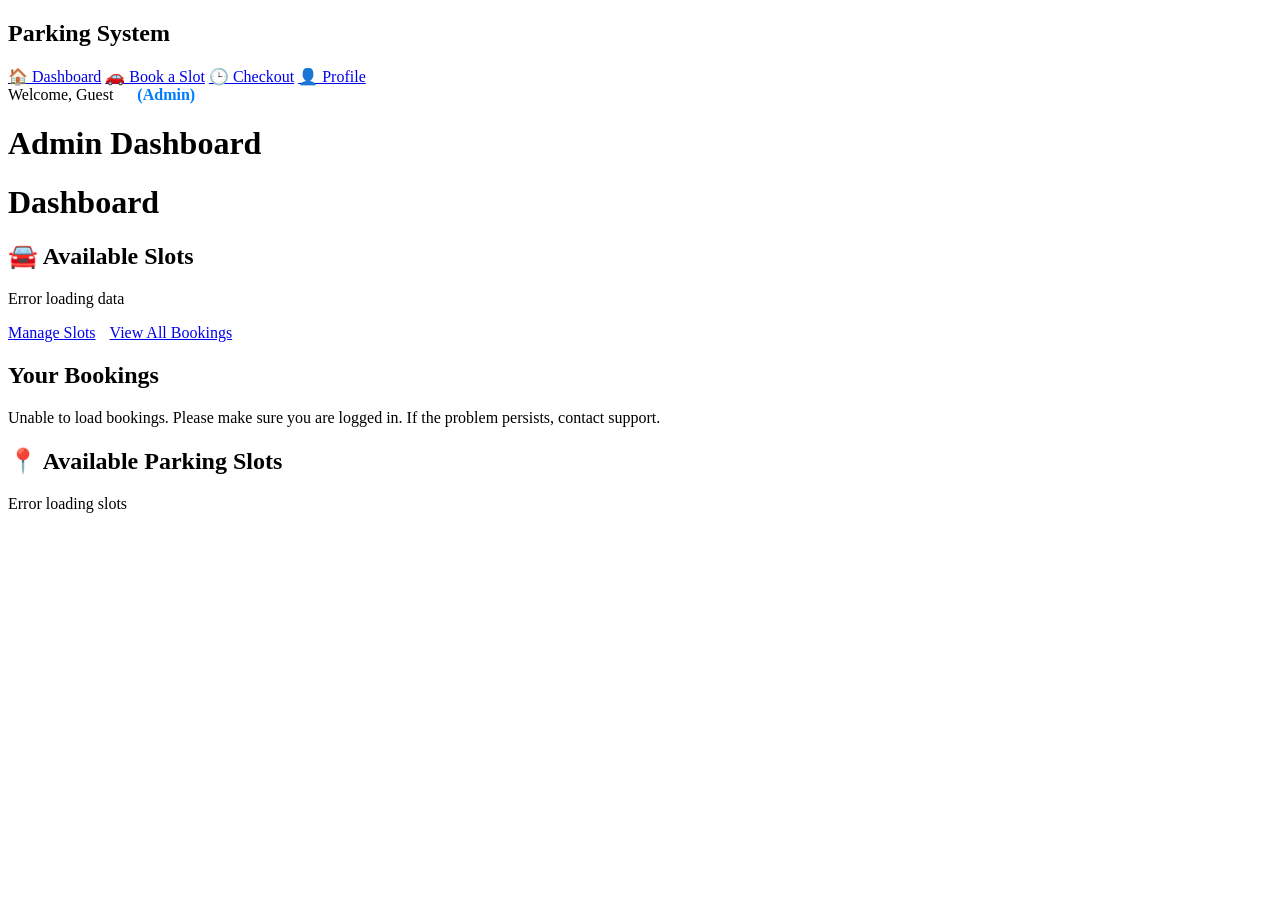
==== src/main/resources/templates/index.html @ f74a3c46 "Initial commit - Parking System" ====
<!DOCTYPE html>
<html lang="en" xmlns:th="http://www.thymeleaf.org">

<head>
    <meta charset="UTF-8">
    <meta name="viewport" content="width=device-width, initial-scale=1.0">
    <title>Dashboard - Parking Management</title>
    <link rel="stylesheet" href="/css/custom.css">
    <link href="https://cdnjs.cloudflare.com/ajax/libs/font-awesome/6.0.0/css/all.min.css" rel="stylesheet">
</head>

<body>
    <div class="sidebar">
        <h2>Parking System</h2>
        <a href="/" class="active">🏠 Dashboard</a>
        <a href="/booking">🚗 Book a Slot</a>
        <a href="/checkout">🕒 Checkout</a>
        <a href="/profile">👤 Profile</a>
    </div>

    <div class="main-content">
        <div class="topbar">
            <span class="username">Welcome, <span th:text="${username}">Guest</span></span>
            <span th:if="${role} == 'ADMIN'" style="margin-left:20px;color:#007bff;font-weight:bold;">(Admin)</span>
        </div>

        <h1 th:if="${role} == 'ADMIN'">Admin Dashboard</h1>
        <h1 th:if="${role} != 'ADMIN'">Dashboard</h1>

        <div class="card">
            <h2>🚘 Available Slots</h2>
            <p id="availableSlotsCount">Loading...</p>
            <div th:if="${role} == 'ADMIN'" style="margin-top:10px;">
                <a href="/admin/manage-slots" class="btn btn-primary">Manage Slots</a>
                <a href="/admin/bookings" class="btn btn-secondary" style="margin-left:10px;">View All Bookings</a>
            </div>
        </div>

        <h2>Your Bookings</h2>
        <div id="bookingsContainer">
            <div class="text-center">
                <div class="loading"></div>
                <p class="mt-2">Loading your bookings...</p>
            </div>
        </div>

        <!-- Available Slots Grid -->
        <div class="card">
            <h2>📍 Available Parking Slots</h2>
            <div id="slotsGrid" class="slots-grid">
                <!-- Slots will be loaded here -->
            </div>
        </div>
    </div>

    <script>
        // Auth token management
        function setAuthToken(token) {
            localStorage.setItem('authToken', token);
        }
        function getAuthToken() {
            return localStorage.getItem('authToken');
        }
        function removeAuthToken() {
            localStorage.removeItem('authToken');
        }

        // Example: Set token after login (replace with actual login logic)
        // setAuthToken('your-token-here');

        // Remove token on logout
        function logout() {
            removeAuthToken();
            window.location.href = '/signout';
        }

        // Optionally, check token on page load to keep user logged in
        document.addEventListener('DOMContentLoaded', function () {
            const token = getAuthToken();
            if (token) {
                // Optionally, use token to fetch user info or keep session
                // e.g., fetch('/api/user/me', { headers: { Authorization: 'Bearer ' + token } })
            }
        });
        // Load available slots count
        function loadAvailableSlotsCount() {
            const token = getAuthToken();
            const headers = token ? { 'Authorization': 'Bearer ' + token } : {};
            fetch('/api/slots/stats', { headers })
                .then(response => response.json())
                .then(stats => {
                    document.getElementById('availableSlotsCount').textContent = stats.available + ' out of ' + stats.total + ' slots available';
                })
                .catch(error => {
                    console.error('Error loading slot stats:', error);
                    document.getElementById('availableSlotsCount').textContent = 'Error loading data';
                });
        }

        // Load available slots grid
        function loadAvailableSlots() {
            const token = getAuthToken();
            const headers = token ? { 'Authorization': 'Bearer ' + token } : {};
            fetch('/api/slots/available', { headers })
                .then(response => response.json())
                .then(slots => {
                    const slotsGrid = document.getElementById('slotsGrid');
                    slotsGrid.innerHTML = '';

                    if (slots.length === 0) {
                        slotsGrid.innerHTML = '<div class="col-12 text-center"><p class="text-muted">No available slots at the moment.</p></div>';
                    } else {
                        slots.forEach(slot => {
                            const slotCard = document.createElement('div');
                            slotCard.className = 'slot-card slot-available';
                            slotCard.innerHTML = `
                            <div class="slot-number">${slot.slotNumber}</div>
                            <div class="slot-status">Available</div>
                        `;
                            slotCard.onclick = () => {
                                window.location.href = `/booking?slotId=${slot.slotId}`;
                            };
                            slotsGrid.appendChild(slotCard);
                        });
                    }
                })
                .catch(error => {
                    console.error('Error loading slots:', error);
                    document.getElementById('slotsGrid').innerHTML = '<div class="col-12 text-center"><p class="error">Error loading slots</p></div>';
                });
        }

        // Load user bookings (robust: prefer user-specific endpoint then fall back to global active bookings)
        function loadUserBookings() {
            const token = getAuthToken();
            const headers = token ? { 'Authorization': 'Bearer ' + token } : {};
            fetch('/api/bookings/my/active', { headers })
                .then(response => {
                    const ct = (response.headers.get('content-type') || '').toLowerCase();
                    // If the response is not OK or not JSON (e.g. login HTML), fall back to public endpoint
                    if (!response.ok || !ct.includes('application/json')) {
                        return fetch('/api/bookings/active', { headers })
                            .then(pubRes => {
                                if (!pubRes.ok) throw new Error('Failed to load bookings from public endpoint');
                                const pubCt = (pubRes.headers.get('content-type') || '').toLowerCase();
                                if (!pubCt.includes('application/json')) {
                                    return pubRes.text().then(t => { throw new Error('Public bookings endpoint did not return JSON: ' + t.substring(0, 200)); });
                                }
                                return pubRes.json();
                            });
                    }
                    return response.json();
                })
                .then(bookings => {
                    const container = document.getElementById('bookingsContainer');
                    if (!bookings || bookings.length === 0) {
                        container.innerHTML = '<p class="text-center text-muted">No active bookings found.</p>';
                        return;
                    }
                    let tableHTML = `
                    <div class="text-muted" style="margin-bottom:10px;">Tip: Use the Booking ID below for checkout.</div>
                    <table>
                        <tr>
                            <th>Booking ID</th>
                            <th>Slot</th>
                            <th>Vehicle</th>
                            <th>Status</th>
                            <th>Action</th>
                        </tr>
                `;
                    bookings.forEach(booking => {
                        const checkInTime = new Date(booking.checkInTime).toLocaleString();
                        const statusClass = booking.status ? booking.status.toLowerCase().replace('_', '-') : '';
                        tableHTML += `
                        <tr>
                            <td>${booking.bookingId}</td>
                            <td>${booking.slot ? booking.slot.slotNumber : 'N/A'}</td>
                            <td>${booking.vehicle ? booking.vehicle.vehicleNumber : 'N/A'}</td>
                            <td><span class="status-badge status-${statusClass}">${booking.status || ''}</span></td>
                            <td>
                                <button class="btn btn-success" onclick="checkoutBooking(${booking.bookingId})">
                                    Checkout
                                </button>
                            </td>
                        </tr>
                    `;
                    });
                    tableHTML += '</table>';
                    container.innerHTML = tableHTML;
                })
                .catch(error => {
                    console.error('Error loading bookings:', error);
                    document.getElementById('bookingsContainer').innerHTML = '<p class="error">Unable to load bookings. Please make sure you are logged in. If the problem persists, contact support.</p>';
                });
        }

        // Checkout booking
        function checkoutBooking(bookingId) {
            if (confirm('Are you sure you want to checkout this booking?')) {
                fetch(`/api/bookings/checkout/${bookingId}?paymentMethod=CASH`, {
                    method: 'POST',
                    headers: Object.assign({ 'Content-Type': 'application/json' }, getAuthToken() ? { 'Authorization': 'Bearer ' + getAuthToken() } : {})
                })
                    .then(response => {
                        if (response.ok) {
                            alert('Checkout successful!');
                            loadUserBookings();
                            loadAvailableSlotsCount();
                            loadAvailableSlots();
                        } else {
                            alert('Checkout failed. Please try again.');
                        }
                    })
                    .catch(error => {
                        console.error('Error during checkout:', error);
                        alert('Error during checkout. Please try again.');
                    });
            }
        }

        // Load data on page load
        document.addEventListener('DOMContentLoaded', function () {
            loadAvailableSlotsCount();
            loadAvailableSlots();
            loadUserBookings();

            // Auto-refresh every 30 seconds
            setInterval(() => {
                loadAvailableSlotsCount();
                loadAvailableSlots();
                loadUserBookings();
            }, 30000);
        });
    </script>
</body>

</html>
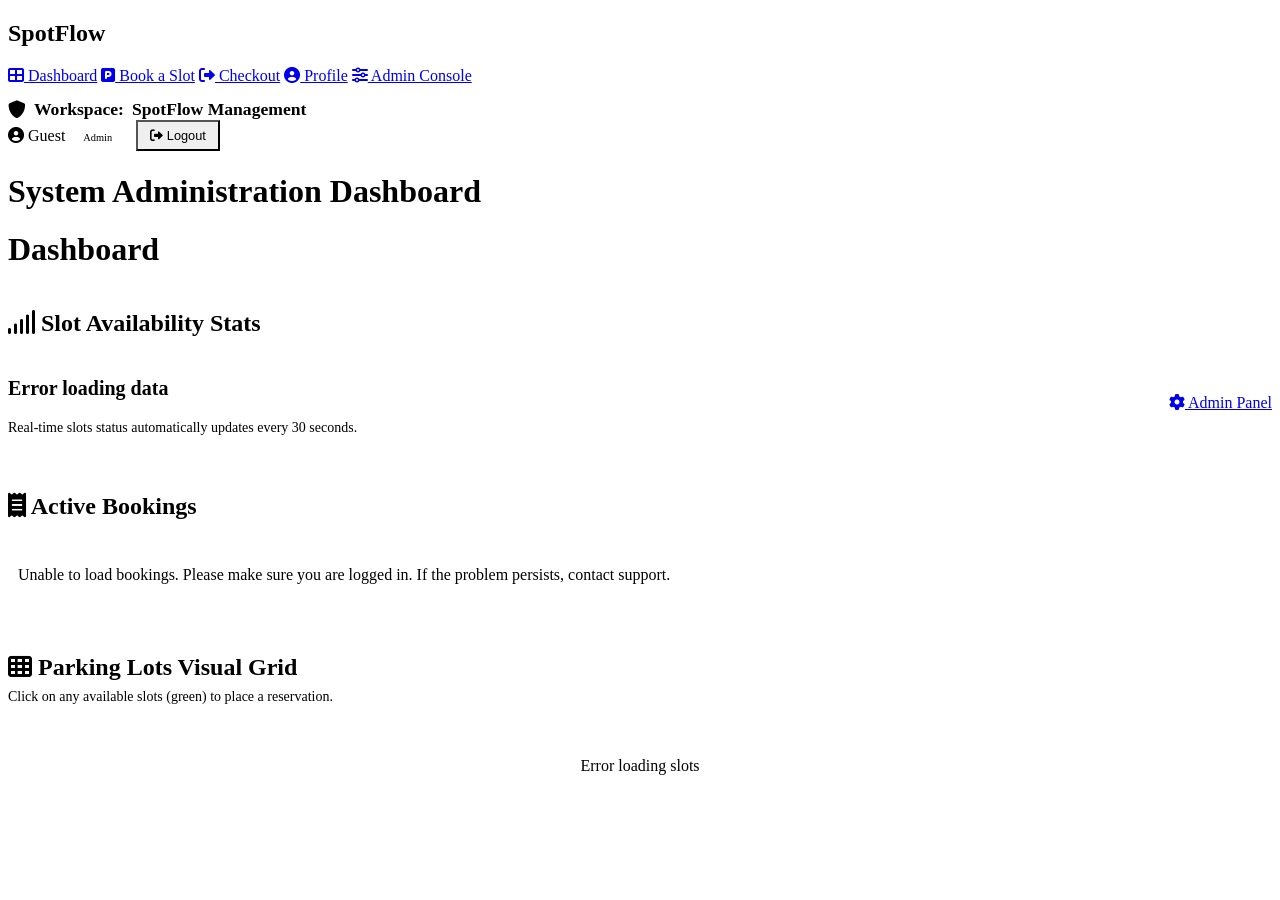
==== commit 11e75ce4: "feat: redesign UI into SpotFlow SaaS platform" ====
--- a/src/main/resources/templates/index.html
+++ b/src/main/resources/templates/index.html
@@ -4,51 +4,83 @@
 <head>
     <meta charset="UTF-8">
     <meta name="viewport" content="width=device-width, initial-scale=1.0">
-    <title>Dashboard - Parking Management</title>
+    <title>Dashboard - SpotFlow Parking</title>
     <link rel="stylesheet" href="/css/custom.css">
     <link href="https://cdnjs.cloudflare.com/ajax/libs/font-awesome/6.0.0/css/all.min.css" rel="stylesheet">
 </head>
 
 <body>
+    <!-- Collapsible Sidebar -->
     <div class="sidebar">
-        <h2>Parking System</h2>
-        <a href="/" class="active">🏠 Dashboard</a>
-        <a href="/booking">🚗 Book a Slot</a>
-        <a href="/checkout">🕒 Checkout</a>
-        <a href="/profile">👤 Profile</a>
+        <h2>SpotFlow</h2>
+        <div class="sidebar-menu">
+            <a href="/" class="active"><i class="fas fa-th-large"></i> Dashboard</a>
+            <a href="/booking"><i class="fas fa-parking"></i> Book a Slot</a>
+            <a href="/checkout"><i class="fas fa-sign-out-alt"></i> Checkout</a>
+            <a href="/profile"><i class="fas fa-user-circle"></i> Profile</a>
+            <a href="/admin" th:if="${role} == 'ADMIN'"><i class="fas fa-sliders-h"></i> Admin Console</a>
+        </div>
     </div>
 
+    <!-- Main Content Grid -->
     <div class="main-content">
-        <div class="topbar">
-            <span class="username">Welcome, <span th:text="${username}">Guest</span></span>
-            <span th:if="${role} == 'ADMIN'" style="margin-left:20px;color:#007bff;font-weight:bold;">(Admin)</span>
-        </div>
-
-        <h1 th:if="${role} == 'ADMIN'">Admin Dashboard</h1>
-        <h1 th:if="${role} != 'ADMIN'">Dashboard</h1>
-
-        <div class="card">
-            <h2>🚘 Available Slots</h2>
-            <p id="availableSlotsCount">Loading...</p>
-            <div th:if="${role} == 'ADMIN'" style="margin-top:10px;">
-                <a href="/admin/manage-slots" class="btn btn-primary">Manage Slots</a>
-                <a href="/admin/bookings" class="btn btn-secondary" style="margin-left:10px;">View All Bookings</a>
-            </div>
-        </div>
-
-        <h2>Your Bookings</h2>
-        <div id="bookingsContainer">
-            <div class="text-center">
-                <div class="loading"></div>
-                <p class="mt-2">Loading your bookings...</p>
-            </div>
-        </div>
-
-        <!-- Available Slots Grid -->
-        <div class="card">
-            <h2>📍 Available Parking Slots</h2>
-            <div id="slotsGrid" class="slots-grid">
-                <!-- Slots will be loaded here -->
+        <!-- Topbar navigation -->
+        <div class="topbar fade-in">
+            <div style="display: flex; align-items: center; gap: 8px;">
+                <h2 style="font-size: 1.1rem; margin-bottom: 0; font-family: var(--font-base); display: flex; align-items: center; gap: 8px;">
+                    <i class="fas fa-shield-alt text-muted"></i> 
+                    Workspace: <strong style="color: var(--accent-color);">SpotFlow Management</strong>
+                </h2>
+            </div>
+            <div style="display: flex; align-items: center; gap: 16px;">
+                <span class="username">
+                    <i class="fas fa-user-circle"></i> <span th:text="${username}">Guest</span>
+                    <span th:if="${role} == 'ADMIN'" class="status-badge status-checked-in" style="margin-left: 6px; padding: 2px 8px; font-size: 0.65rem;">Admin</span>
+                </span>
+                <button onclick="logout()" class="btn btn-secondary" style="padding: 6px 12px; font-size: 0.8rem; border-radius: var(--radius-sm);">
+                    <i class="fas fa-sign-out-alt"></i> Logout
+                </button>
+            </div>
+        </div>
+
+        <div class="fade-in">
+            <h1 th:if="${role} == 'ADMIN'">System Administration Dashboard</h1>
+            <h1 th:if="${role} != 'ADMIN'">Dashboard</h1>
+        </div>
+
+        <div style="display: grid; grid-template-columns: 1fr; gap: 24px;" class="fade-in">
+            <!-- Available Slots Indicator -->
+            <div class="card" style="border-left: 4px solid var(--secondary-color);">
+                <h2><i class="fas fa-signal" style="color: var(--secondary-color);"></i> Slot Availability Stats</h2>
+                <div style="display: flex; justify-content: space-between; align-items: center; flex-wrap: wrap; gap: 16px;">
+                    <div>
+                        <p id="availableSlotsCount" style="font-size: 1.25rem; font-weight: 700; color: var(--primary-color);">Loading occupancy status...</p>
+                        <p class="text-muted" style="font-size: 0.875rem; margin-top: 4px;">Real-time slots status automatically updates every 30 seconds.</p>
+                    </div>
+                    <div th:if="${role} == 'ADMIN'" style="display: flex; gap: 12px;">
+                        <a href="/admin" class="btn btn-primary"><i class="fas fa-cog"></i> Admin Panel</a>
+                    </div>
+                </div>
+            </div>
+
+            <!-- User's Active Bookings Section -->
+            <div class="card" style="border-left: 4px solid var(--accent-color);">
+                <h2><i class="fas fa-receipt" style="color: var(--accent-color);"></i> Active Bookings</h2>
+                <div id="bookingsContainer">
+                    <div class="text-center py-4">
+                        <div class="loading"></div>
+                        <p class="mt-2 text-muted">Loading active bookings...</p>
+                    </div>
+                </div>
+            </div>
+
+            <!-- Parking Grid Visualization Widget -->
+            <div class="card">
+                <h2><i class="fas fa-th" style="color: var(--primary-color);"></i> Parking Lots Visual Grid</h2>
+                <p class="text-muted" style="font-size: 0.875rem; margin-top: -12px; margin-bottom: 16px;">Click on any available slots (green) to place a reservation.</p>
+                <div id="slotsGrid" class="slots-grid">
+                    <!-- Slots loaded here via JS -->
+                </div>
             </div>
         </div>
     </div>
@@ -65,23 +97,12 @@
             localStorage.removeItem('authToken');
         }
 
-        // Example: Set token after login (replace with actual login logic)
-        // setAuthToken('your-token-here');
-
         // Remove token on logout
         function logout() {
             removeAuthToken();
             window.location.href = '/signout';
         }
 
-        // Optionally, check token on page load to keep user logged in
-        document.addEventListener('DOMContentLoaded', function () {
-            const token = getAuthToken();
-            if (token) {
-                // Optionally, use token to fetch user info or keep session
-                // e.g., fetch('/api/user/me', { headers: { Authorization: 'Bearer ' + token } })
-            }
-        });
         // Load available slots count
         function loadAvailableSlotsCount() {
             const token = getAuthToken();
@@ -108,15 +129,16 @@
                     slotsGrid.innerHTML = '';
 
                     if (slots.length === 0) {
-                        slotsGrid.innerHTML = '<div class="col-12 text-center"><p class="text-muted">No available slots at the moment.</p></div>';
+                        slotsGrid.innerHTML = '<div style="grid-column: 1/-1; text-align: center; padding: 30px;"><p class="text-muted">No available slots at the moment.</p></div>';
                     } else {
                         slots.forEach(slot => {
                             const slotCard = document.createElement('div');
                             slotCard.className = 'slot-card slot-available';
                             slotCard.innerHTML = `
-                            <div class="slot-number">${slot.slotNumber}</div>
-                            <div class="slot-status">Available</div>
-                        `;
+                                <div class="slot-number">${slot.slotNumber}</div>
+                                <div class="slot-status">Available</div>
+                                <div style="font-size: 0.7rem; margin-top: 4px; opacity: 0.85;">${slot.vehicleType}</div>
+                            `;
                             slotCard.onclick = () => {
                                 window.location.href = `/booking?slotId=${slot.slotId}`;
                             };
@@ -126,26 +148,21 @@
                 })
                 .catch(error => {
                     console.error('Error loading slots:', error);
-                    document.getElementById('slotsGrid').innerHTML = '<div class="col-12 text-center"><p class="error">Error loading slots</p></div>';
+                    document.getElementById('slotsGrid').innerHTML = '<div style="grid-column: 1/-1; text-align: center; padding: 20px;"><p class="error">Error loading slots</p></div>';
                 });
         }
 
-        // Load user bookings (robust: prefer user-specific endpoint then fall back to global active bookings)
+        // Load user bookings
         function loadUserBookings() {
             const token = getAuthToken();
             const headers = token ? { 'Authorization': 'Bearer ' + token } : {};
             fetch('/api/bookings/my/active', { headers })
                 .then(response => {
                     const ct = (response.headers.get('content-type') || '').toLowerCase();
-                    // If the response is not OK or not JSON (e.g. login HTML), fall back to public endpoint
                     if (!response.ok || !ct.includes('application/json')) {
                         return fetch('/api/bookings/active', { headers })
                             .then(pubRes => {
-                                if (!pubRes.ok) throw new Error('Failed to load bookings from public endpoint');
-                                const pubCt = (pubRes.headers.get('content-type') || '').toLowerCase();
-                                if (!pubCt.includes('application/json')) {
-                                    return pubRes.text().then(t => { throw new Error('Public bookings endpoint did not return JSON: ' + t.substring(0, 200)); });
-                                }
+                                if (!pubRes.ok) throw new Error('Failed to load bookings');
                                 return pubRes.json();
                             });
                     }
@@ -154,43 +171,46 @@
                 .then(bookings => {
                     const container = document.getElementById('bookingsContainer');
                     if (!bookings || bookings.length === 0) {
-                        container.innerHTML = '<p class="text-center text-muted">No active bookings found.</p>';
+                        container.innerHTML = '<div style="text-align:center; padding:20px;"><p class="text-muted">No active bookings found.</p></div>';
                         return;
                     }
                     let tableHTML = `
-                    <div class="text-muted" style="margin-bottom:10px;">Tip: Use the Booking ID below for checkout.</div>
-                    <table>
-                        <tr>
-                            <th>Booking ID</th>
-                            <th>Slot</th>
-                            <th>Vehicle</th>
-                            <th>Status</th>
-                            <th>Action</th>
-                        </tr>
-                `;
+                        <div class="text-muted mb-2" style="font-size: 0.85rem;"><i class="fas fa-info-circle"></i> Tip: Use the Booking ID below for checkout processing.</div>
+                        <div style="overflow-x: auto;">
+                            <table>
+                                <thead>
+                                    <tr>
+                                        <th>Booking ID</th>
+                                        <th>Slot Number</th>
+                                        <th>Vehicle Number</th>
+                                        <th>Status</th>
+                                        <th style="text-align: right;">Action</th>
+                                    </tr>
+                                </thead>
+                                <tbody>
+                    `;
                     bookings.forEach(booking => {
-                        const checkInTime = new Date(booking.checkInTime).toLocaleString();
                         const statusClass = booking.status ? booking.status.toLowerCase().replace('_', '-') : '';
                         tableHTML += `
-                        <tr>
-                            <td>${booking.bookingId}</td>
-                            <td>${booking.slot ? booking.slot.slotNumber : 'N/A'}</td>
-                            <td>${booking.vehicle ? booking.vehicle.vehicleNumber : 'N/A'}</td>
-                            <td><span class="status-badge status-${statusClass}">${booking.status || ''}</span></td>
-                            <td>
-                                <button class="btn btn-success" onclick="checkoutBooking(${booking.bookingId})">
-                                    Checkout
-                                </button>
-                            </td>
-                        </tr>
-                    `;
+                            <tr>
+                                <td><strong style="color: var(--accent-color);">#${booking.bookingId}</strong></td>
+                                <td><span style="font-weight:600;">${booking.slot ? booking.slot.slotNumber : 'N/A'}</span></td>
+                                <td><code style="background:#F1F5F9; padding:4px 8px; border-radius:4px; font-weight:600;">${booking.vehicle ? booking.vehicle.vehicleNumber : 'N/A'}</code></td>
+                                <td><span class="status-badge status-${statusClass}">${booking.status || ''}</span></td>
+                                <td style="text-align: right;">
+                                    <button class="btn btn-success" style="padding: 6px 12px; font-size: 0.8rem;" onclick="checkoutBooking(${booking.bookingId})">
+                                        <i class="fas fa-sign-out-alt"></i> Checkout
+                                    </button>
+                                </td>
+                            </tr>
+                        `;
                     });
-                    tableHTML += '</table>';
+                    tableHTML += '</tbody></table></div>';
                     container.innerHTML = tableHTML;
                 })
                 .catch(error => {
                     console.error('Error loading bookings:', error);
-                    document.getElementById('bookingsContainer').innerHTML = '<p class="error">Unable to load bookings. Please make sure you are logged in. If the problem persists, contact support.</p>';
+                    document.getElementById('bookingsContainer').innerHTML = '<div style="padding: 10px;"><p class="error">Unable to load bookings. Please make sure you are logged in. If the problem persists, contact support.</p></div>';
                 });
         }
 
